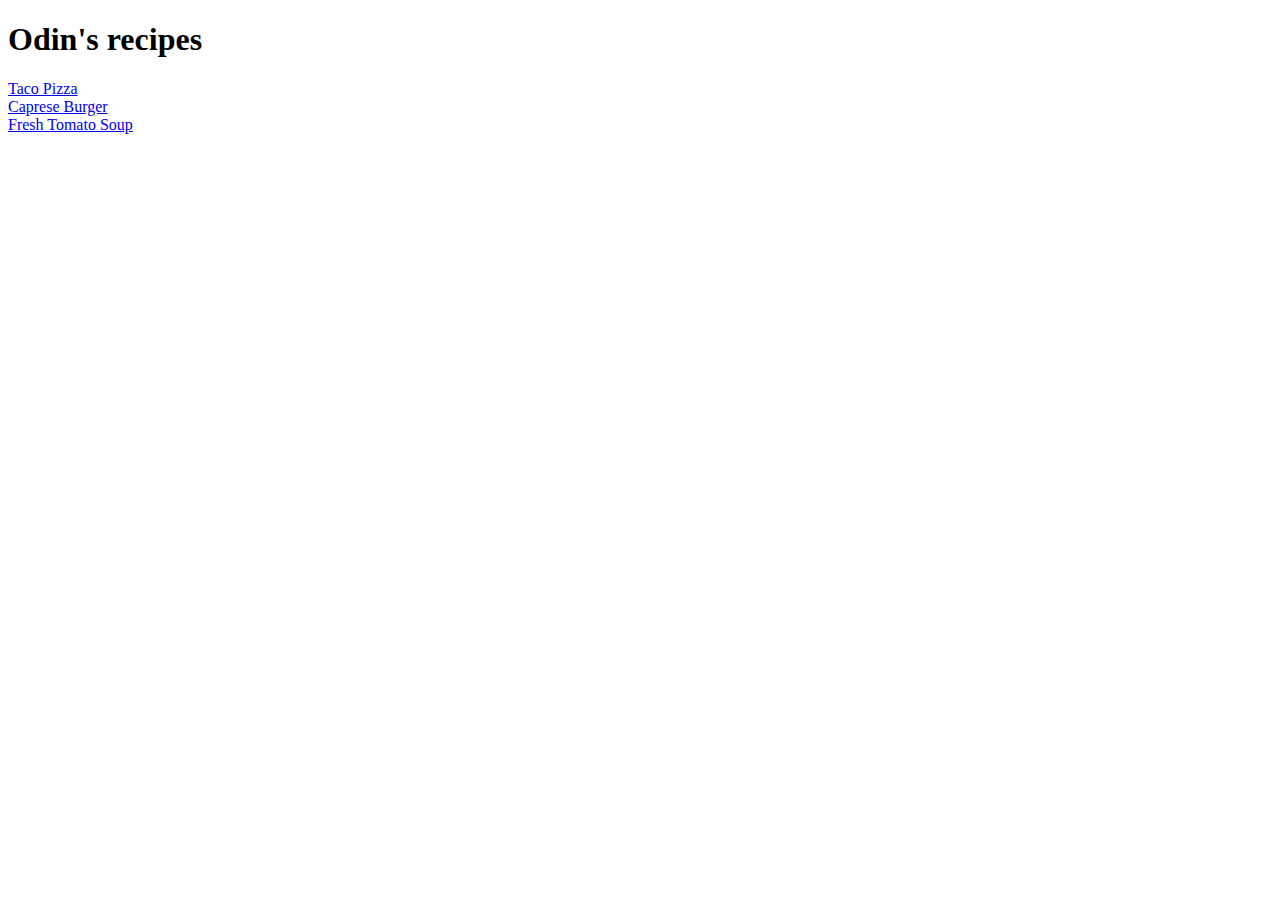
==== index.html @ a37bcceb "Created simple recipe web" ====
<!DOCTYPE html>
<html lang="en">
<head>
    <meta charset="UTF-8">
    <meta name="viewport" content="width=device-width, initial-scale=1.0">
    <title>odin recipes</title>
</head>
<body>
    <h1>Odin's recipes</h1>
    <a href="recipes/tacopizza.html">Taco Pizza</a>
    <br>
    <a href="recipes/capreseburger.html">Caprese Burger</a>
    <br>
    <a href="recipes/tomatosoup.html">Fresh Tomato Soup</a>
</body>
</html>
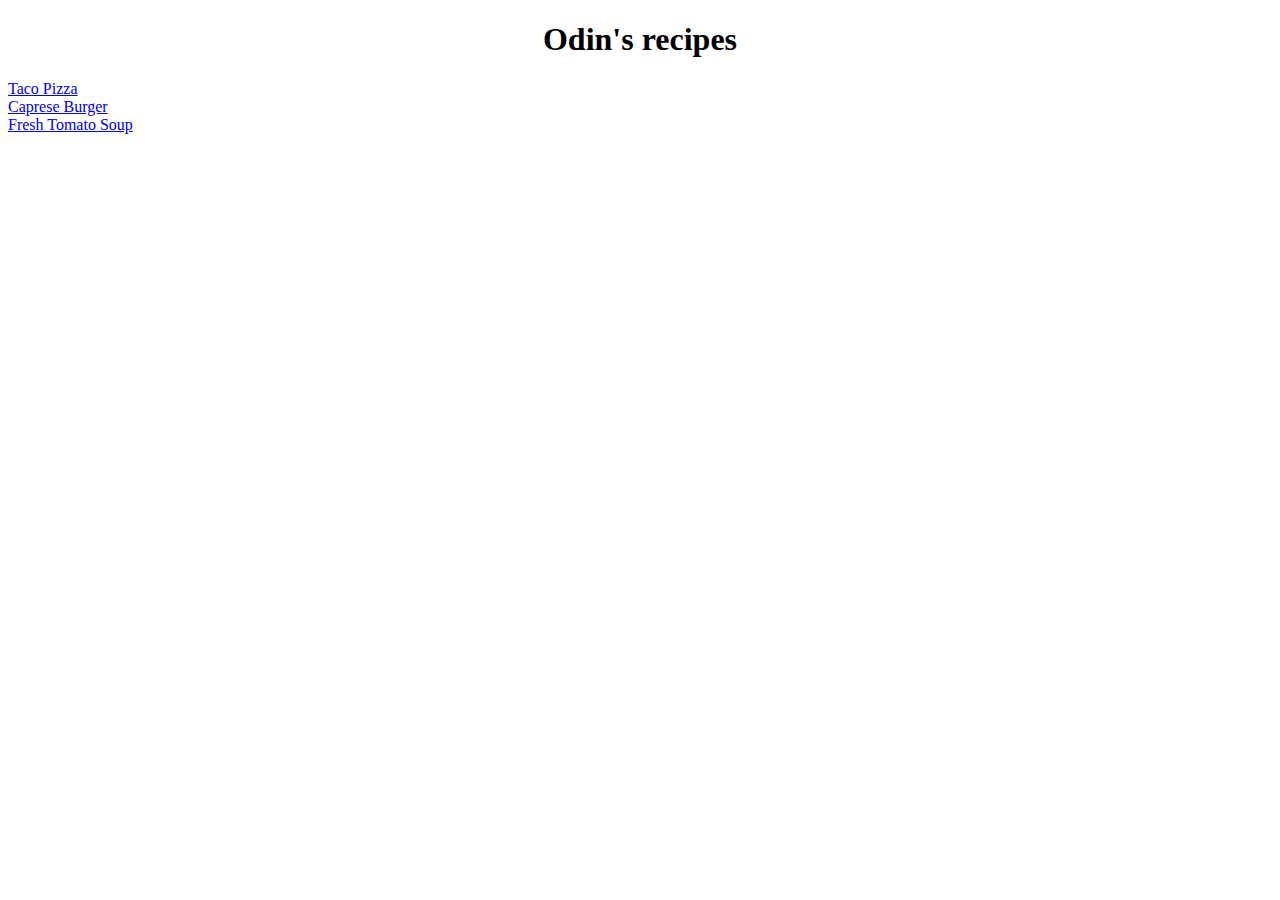
==== commit 1f13bacc: "Align the h1 to center." ====
--- a/index.html
+++ b/index.html
@@ -13,4 +13,10 @@
     <br>
     <a href="recipes/tomatosoup.html">Fresh Tomato Soup</a>
 </body>
+<style>
+    h1{
+        text-align: center;
+
+    }
+</style>
 </html>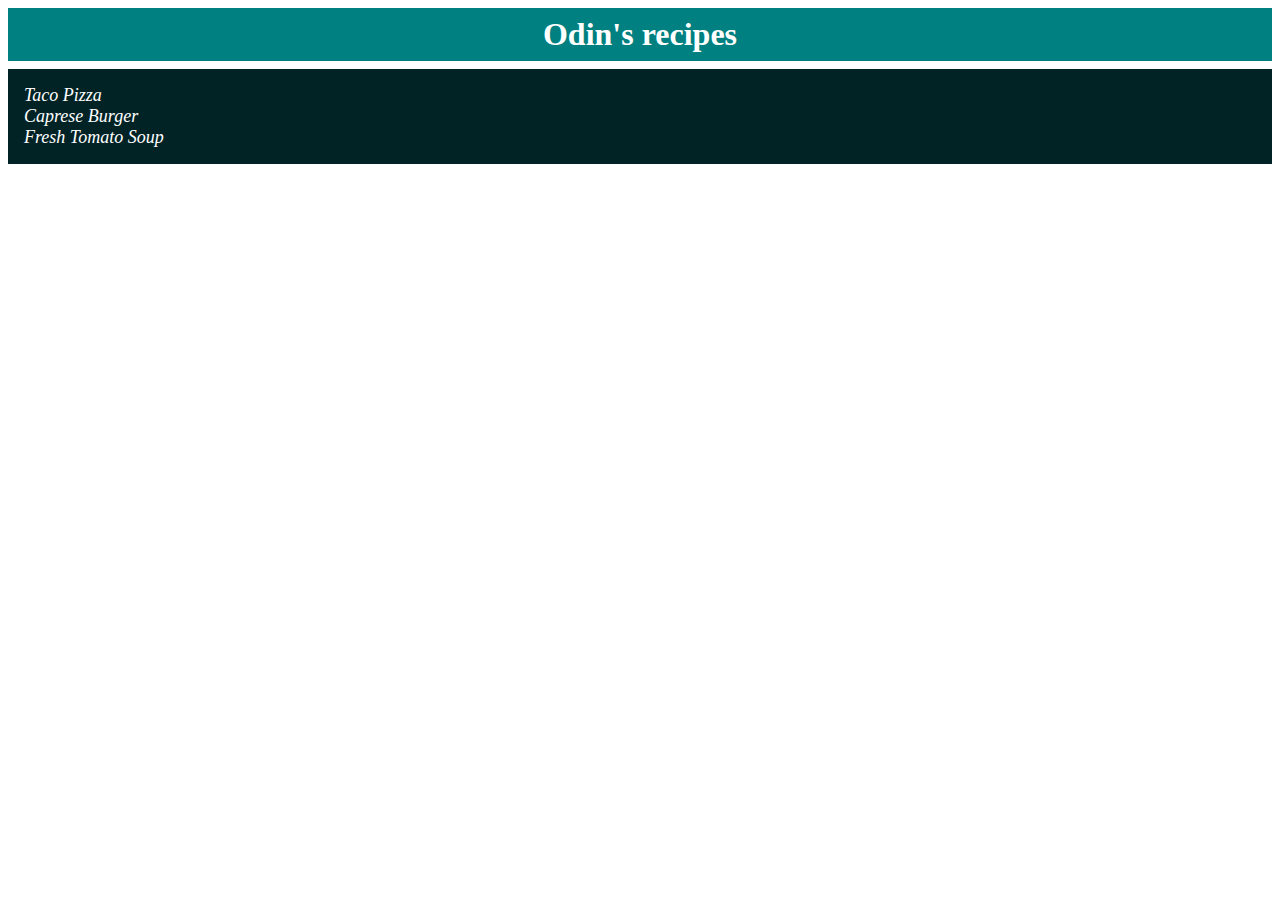
==== commit 82e23993: "added some css" ====
--- a/index.html
+++ b/index.html
@@ -4,19 +4,15 @@
     <meta charset="UTF-8">
     <meta name="viewport" content="width=device-width, initial-scale=1.0">
     <title>odin recipes</title>
+    <link rel="stylesheet" href="style.css">
 </head>
 <body>
-    <h1>Odin's recipes</h1>
-    <a href="recipes/tacopizza.html">Taco Pizza</a>
-    <br>
-    <a href="recipes/capreseburger.html">Caprese Burger</a>
-    <br>
-    <a href="recipes/tomatosoup.html">Fresh Tomato Soup</a>
+    <h1 class="title">Odin's recipes</h1>
+    <div class="links">
+            <a href="recipes/tacopizza.html">Taco Pizza</a>
+            <a href="recipes/capreseburger.html">Caprese Burger</a>
+            <a href="recipes/tomatosoup.html">Fresh Tomato Soup</a>
+    </div>
 </body>
-<style>
-    h1{
-        text-align: center;
 
-    }
-</style>
 </html>--- a/style.css
+++ b/style.css
@@ -0,0 +1,22 @@
+*{
+    margin: auto;
+}
+.title{
+    text-align: center;
+    background-color: teal;
+    color: white;
+    margin: 8px;
+    padding: 8px;
+}
+.links{
+    background-color: #012326;
+    margin: 8px;
+    padding: 16px;
+}
+a{
+    color: white;
+    display: block;
+    text-decoration: none;
+    font-size: large;
+    font-style: oblique;
+}
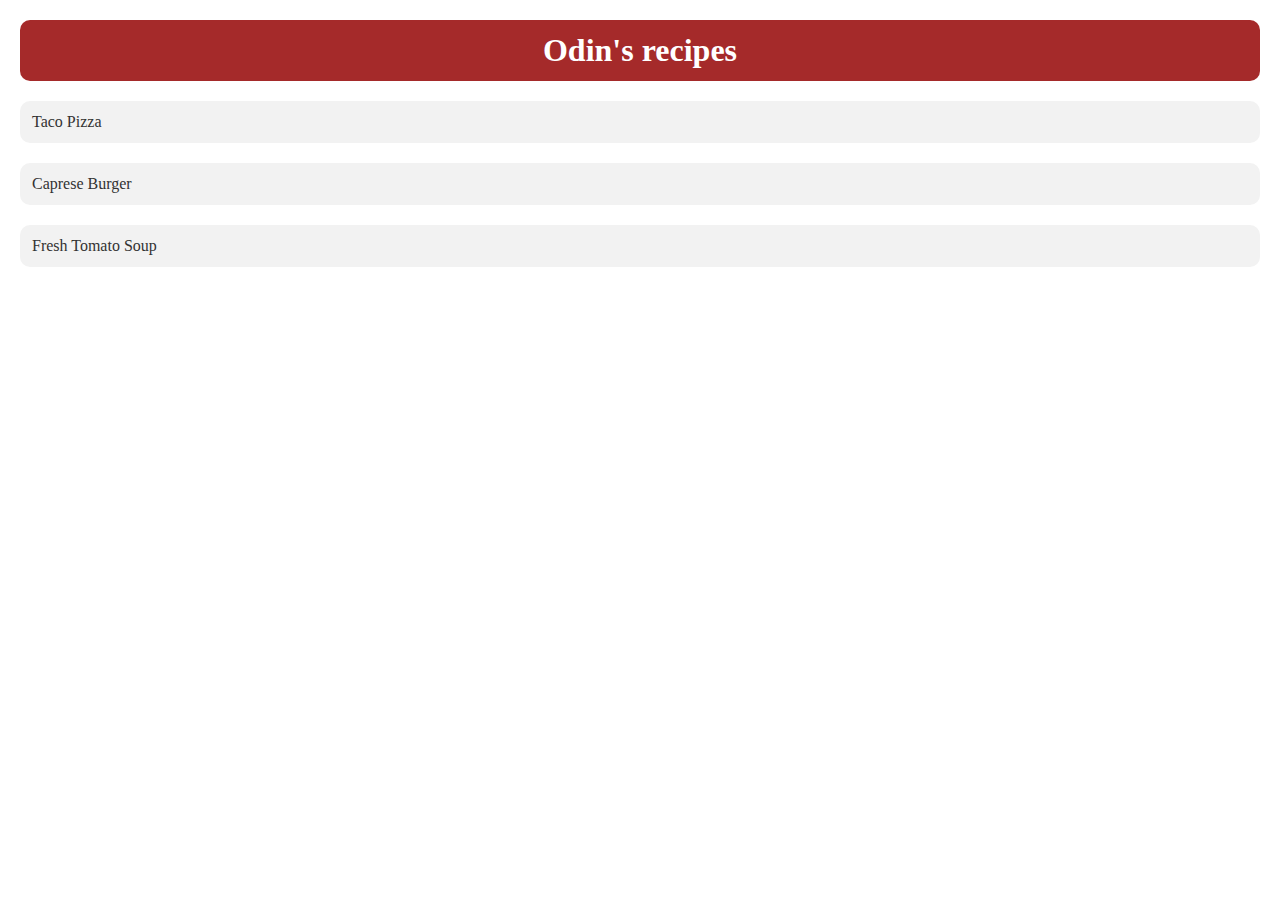
==== commit fff9a0af: "changed theme." ====
--- a/index.html
+++ b/index.html
@@ -7,7 +7,9 @@
     <link rel="stylesheet" href="style.css">
 </head>
 <body>
-    <h1 class="title">Odin's recipes</h1>
+    <a href="index.html">
+        <h1 class="title">Odin's recipes</h1>
+    </a>
     <div class="links">
             <a href="recipes/tacopizza.html">Taco Pizza</a>
             <a href="recipes/capreseburger.html">Caprese Burger</a>
--- a/style.css
+++ b/style.css
@@ -1,22 +1,27 @@
 *{
-    margin: auto;
+    margin: 0;
+    padding: 0;
+}
+body{
+    margin: 20px;
+}
+a{
+    text-decoration: none;
 }
 .title{
+    text-decoration:;
     text-align: center;
-    background-color: teal;
+    background-color: brown;
     color: white;
-    margin: 8px;
-    padding: 8px;
+    padding: 12px;
+    margin: 20px 0;
+    border-radius: 10px;
 }
-.links{
-    background-color: #012326;
-    margin: 8px;
-    padding: 16px;
+.links a{
+    display: block;
+    color: #333;
+    background-color: #f2f2f2;
+    margin: 20px 0;
+    padding: 12px;
+    border-radius: 10px;
 }
-a{
-    color: white;
-    display: block;
-    text-decoration: none;
-    font-size: large;
-    font-style: oblique;
-}
